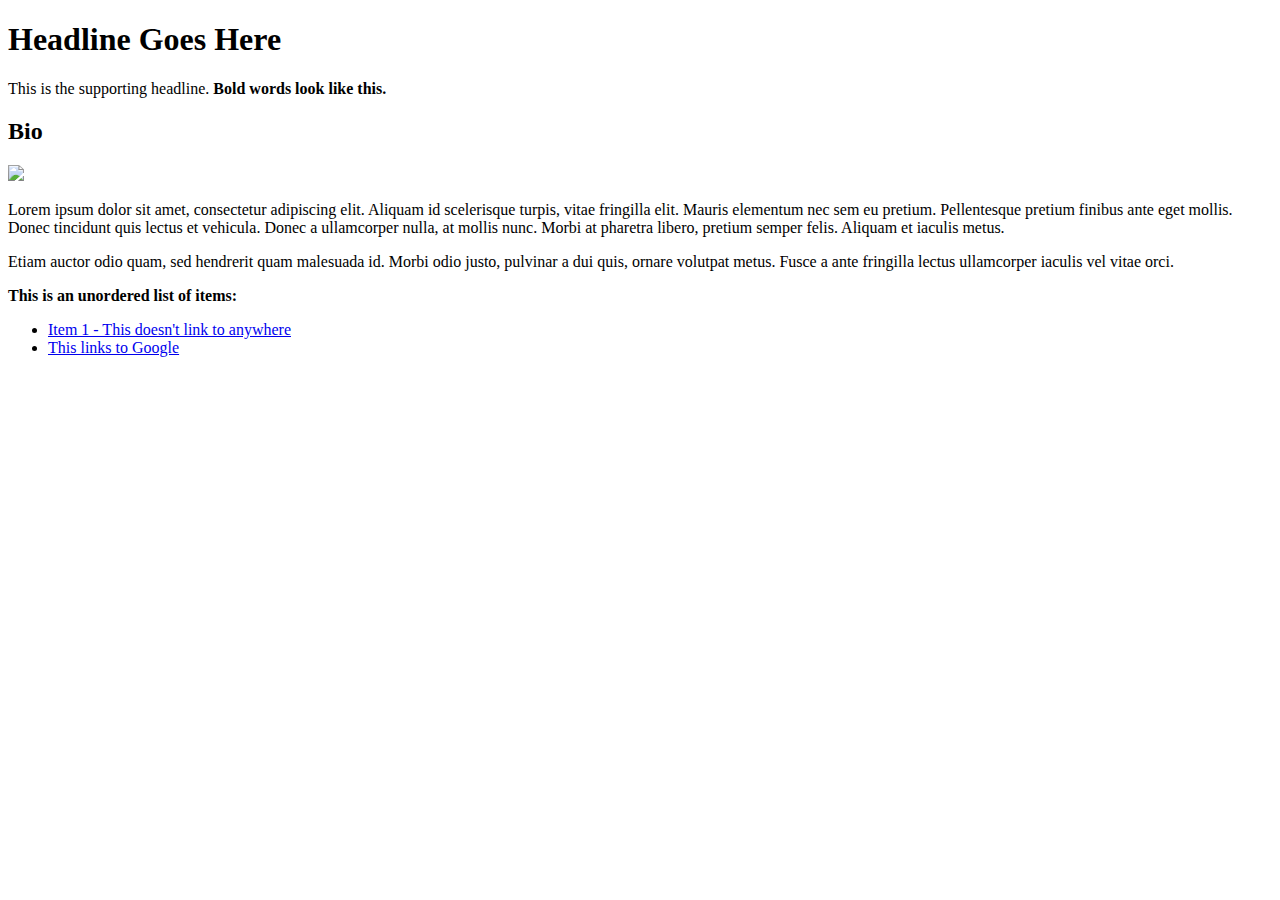
==== index.html @ 0e7b82bb "Create index.html" ====
<!DOCTYPE html>

<html>
  <head>
    <title>Sample Site</title>
    <link rel="stylesheet" href="style.css">
    <link rel="preconnect" href="https://fonts.googleapis.com">
    <link rel="preconnect" href="https://fonts.gstatic.com" crossorigin>
    <link href="https://fonts.googleapis.com/css2?family=Lato:wght@300&display=swap" rel="stylesheet">
  </head>

  <body>
    <div class="headline">
      <h1>Headline Goes Here</h1>
      <p>This is the supporting headline. <b>Bold words look like this.</b></p>
    </div>

    <div class="bio">
      <div class="container">
        <h2>Bio</h2>
        <img id="profile-pic" src="https://cdn.business2community.com/wp-content/uploads/2017/08/blank-profile-picture-973460_640.png">
        <p>Lorem ipsum dolor sit amet, consectetur adipiscing elit. Aliquam id scelerisque turpis, vitae fringilla elit. Mauris elementum nec sem eu pretium. Pellentesque pretium finibus ante eget mollis. Donec tincidunt quis lectus et vehicula. Donec a ullamcorper nulla, at mollis nunc. Morbi at pharetra libero, pretium semper felis. Aliquam et iaculis metus.</p>
        <p>Etiam auctor odio quam, sed hendrerit quam malesuada id. Morbi odio justo, pulvinar a dui quis, ornare volutpat metus. Fusce a ante fringilla lectus ullamcorper iaculis vel vitae orci.  </p>
      </div>
    </div>
    
    <div class="list">
      <div class="container">
        <p><b>This is an unordered list of items:</b></p>
        <ul>
          <li><a href="#">Item 1 - This doesn't link to anywhere</a></li>
          <li><a href="https://www.google.com/">This links to Google</a></li>
        </ul> 
      </div>     
    </div>
  </body>
</html>
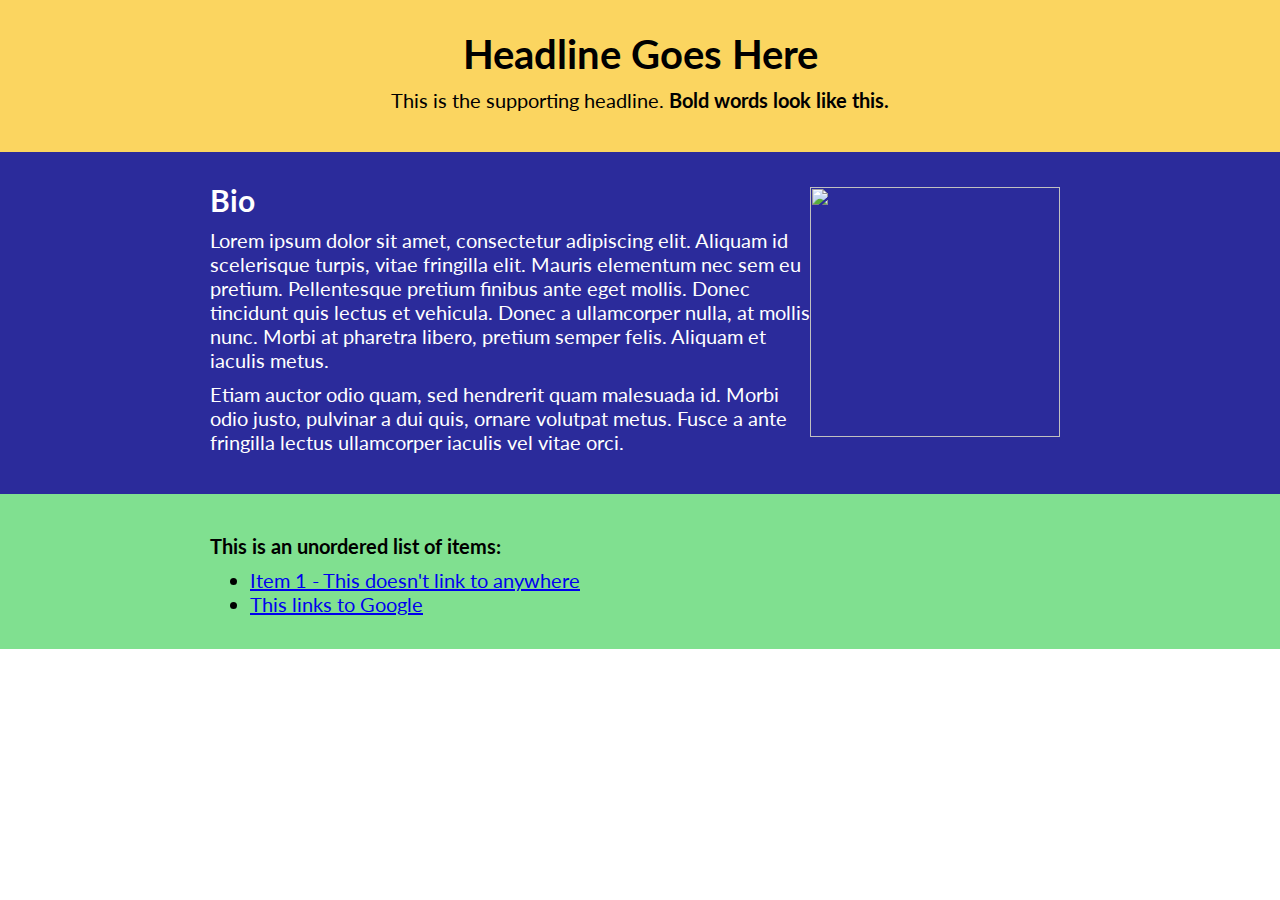
==== commit 033de09c: "Update index.html" ====
--- a/index.html
+++ b/index.html
@@ -18,7 +18,7 @@
     <div class="bio">
       <div class="container">
         <h2>Bio</h2>
-        <img id="profile-pic" src="https://cdn.business2community.com/wp-content/uploads/2017/08/blank-profile-picture-973460_640.png">
+        <img id="profile-pic" src="https://res.cloudinary.com/dgimwss3t/image/upload/v1591178768/kids_nc26sc.png">
         <p>Lorem ipsum dolor sit amet, consectetur adipiscing elit. Aliquam id scelerisque turpis, vitae fringilla elit. Mauris elementum nec sem eu pretium. Pellentesque pretium finibus ante eget mollis. Donec tincidunt quis lectus et vehicula. Donec a ullamcorper nulla, at mollis nunc. Morbi at pharetra libero, pretium semper felis. Aliquam et iaculis metus.</p>
         <p>Etiam auctor odio quam, sed hendrerit quam malesuada id. Morbi odio justo, pulvinar a dui quis, ornare volutpat metus. Fusce a ante fringilla lectus ullamcorper iaculis vel vitae orci.  </p>
       </div>
--- a/style.css
+++ b/style.css
@@ -0,0 +1,47 @@
+* {
+  margin: 0;
+}
+
+body {
+  font-family: 'Lato', sans-serif;
+  font-size: 20px;
+}
+
+.headline {
+  background-color: #FBD560;
+  color: black;
+  text-align: center;
+  padding: 30px;
+}
+
+.bio {
+  background-color: rgb(43, 43, 155);
+  color: white;
+  padding: 30px;
+}
+
+p {
+  margin: 10px 0;
+}
+
+#profile-pic {
+  height: 250px;
+  width: 250px;
+  position: absolute;
+  right: 220px;
+  top: 187px;
+}
+
+.list {
+  padding: 30px;
+  background-color: #80E090;
+}
+
+.container {
+  width: 50%;
+  margin-left: 180px;
+}
+
+ul {
+  padding-bottom: 3px;
+}
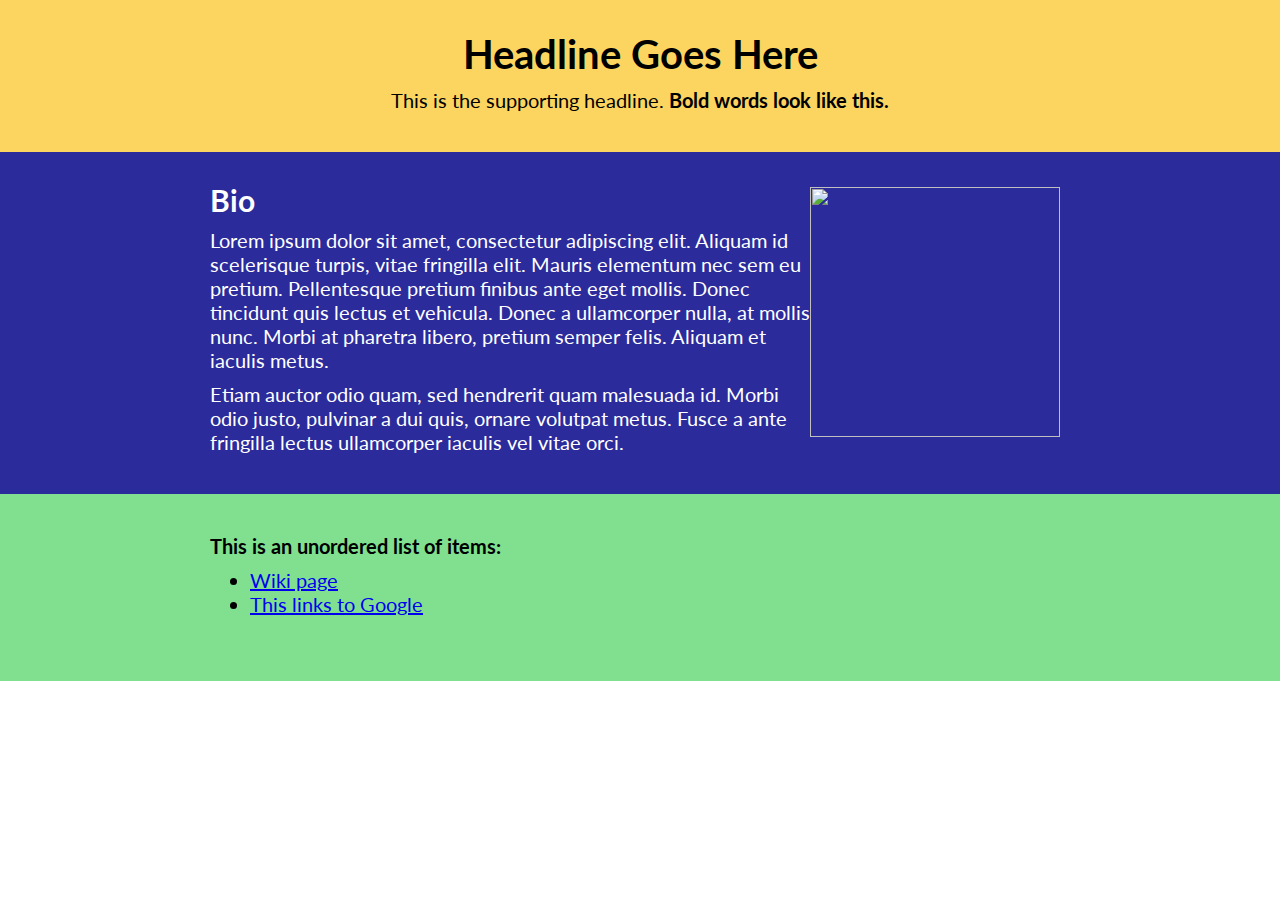
==== commit 6320dfe4: "Update index.html" ====
--- a/index.html
+++ b/index.html
@@ -28,7 +28,7 @@
       <div class="container">
         <p><b>This is an unordered list of items:</b></p>
         <ul>
-          <li><a href="#">Item 1 - This doesn't link to anywhere</a></li>
+          <li><a href="wiki.html">Wiki page</a></li>
           <li><a href="https://www.google.com/">This links to Google</a></li>
         </ul> 
       </div>     
--- a/style.css
+++ b/style.css
@@ -43,5 +43,5 @@
 }
 
 ul {
-  padding-bottom: 3px;
+  padding-bottom: 35px;
 }
